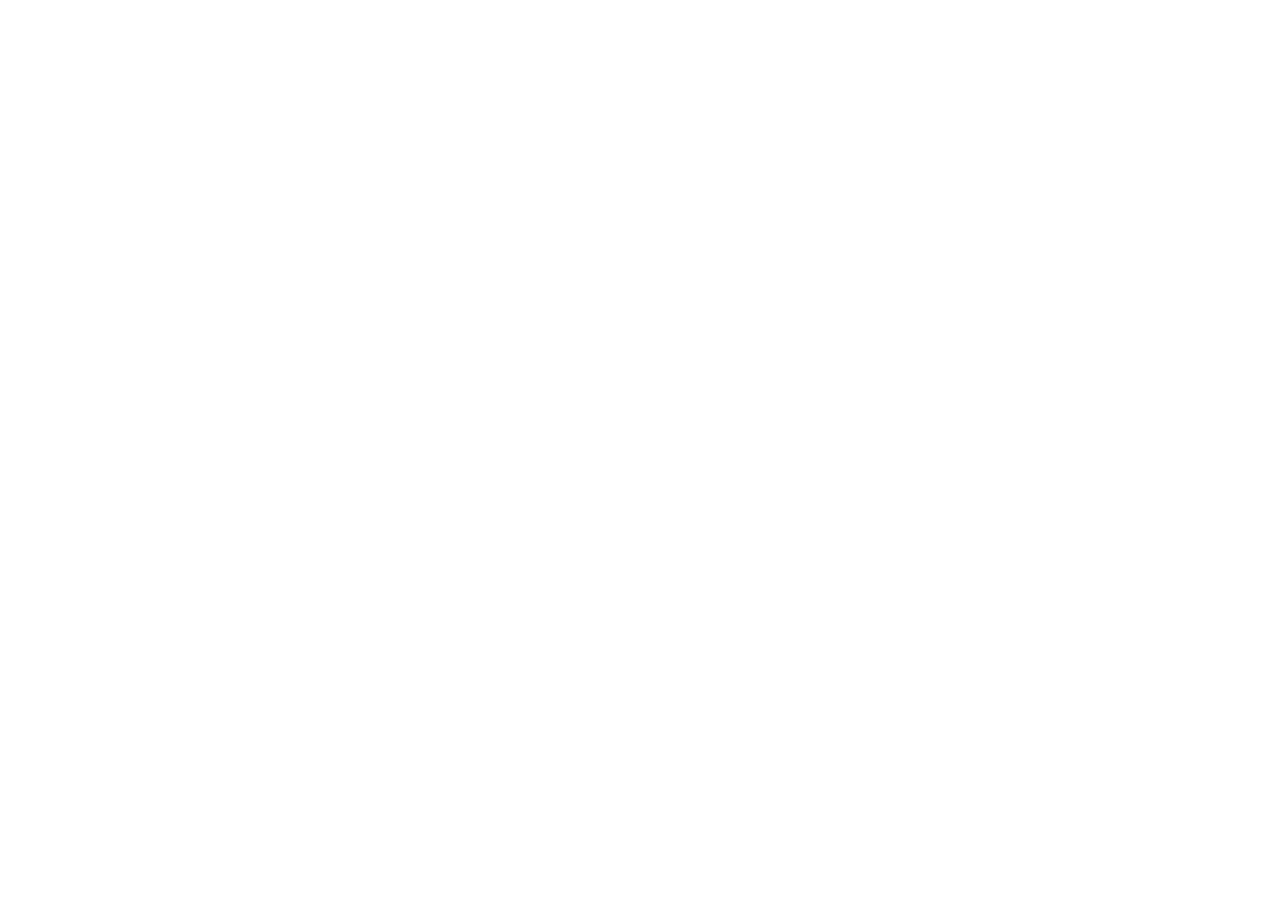
==== index.html @ 75617ce5 "coutneo 1.0" ====
<!doctype html>
<html lang="es-NI">
  <head>
    <meta charset="UTF-8" />
    <meta http-equiv="Content-Security-Policy" content="default-src 'self'; script-src 'self'; style-src 'self'; img-src 'self' data: blob:; font-src 'self'; connect-src 'self'; worker-src 'self'; manifest-src 'self'; object-src 'none'; base-uri 'none'; form-action 'none'" />
    <meta name="viewport" content="width=device-width, initial-scale=1, viewport-fit=cover" />
    <meta name="theme-color" content="#F5F7F5" />
    <meta name="color-scheme" content="light" />
    <meta name="referrer" content="no-referrer" />
    <meta name="mobile-web-app-capable" content="yes" />
    <meta name="apple-mobile-web-app-capable" content="yes" />
    <meta name="apple-mobile-web-app-title" content="COUTNEO" />
    <meta name="apple-mobile-web-app-status-bar-style" content="default" />
    <meta name="format-detection" content="telephone=no" />
    <meta name="description" content="Tus finanzas claras, en córdobas y en dólares. Funciona sin internet y tus datos se quedan en tu teléfono." />
    <link rel="icon" href="icons/icono.svg" type="image/svg+xml" />
    <link rel="icon" href="icons/favicon-32.png" type="image/png" sizes="32x32" />
    <link rel="apple-touch-icon" href="icons/apple-touch-icon-180.png" />
    <title>COUTNEO</title>
    <script type="module" crossorigin src="./assets/app-DlIQcIA6.js"></script>
    <link rel="modulepreload" crossorigin href="./assets/c-Dv6qJoK8.js">
    <link rel="modulepreload" crossorigin href="./assets/c-CSuCCmRM.js">
    <link rel="modulepreload" crossorigin href="./assets/c-CR2uBmUK.js">
    <link rel="modulepreload" crossorigin href="./assets/c-D_Wry_i9.js">
    <link rel="modulepreload" crossorigin href="./assets/c-Jtaz6lu_.js">
    <link rel="modulepreload" crossorigin href="./assets/c-D9YruVuT.js">
    <link rel="stylesheet" crossorigin href="./assets/a-CLVFp_gU.css">
  <link rel="manifest" href="./manifest.webmanifest"></head>
  <body>
    <div id="root"></div>
    <noscript>COUTNEO necesita JavaScript para funcionar.</noscript>
  </body>
</html>
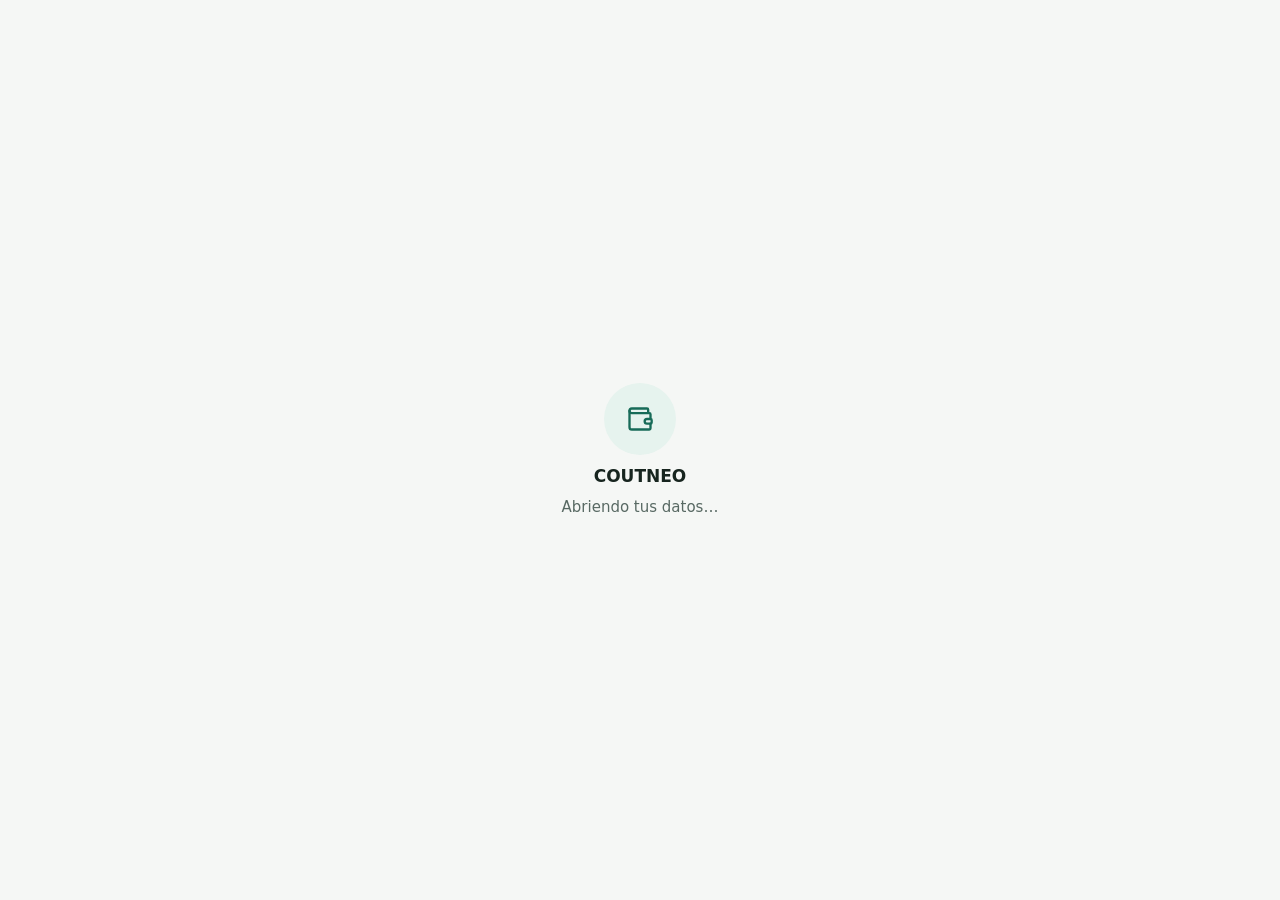
==== commit c1d59430: "Add files via upload COUTNEO1.1" ====
--- a/index.html
+++ b/index.html
@@ -13,21 +13,40 @@
     <meta name="apple-mobile-web-app-status-bar-style" content="default" />
     <meta name="format-detection" content="telephone=no" />
     <meta name="description" content="Tus finanzas claras, en córdobas y en dólares. Funciona sin internet y tus datos se quedan en tu teléfono." />
-    <link rel="icon" href="icons/icono.svg" type="image/svg+xml" />
-    <link rel="icon" href="icons/favicon-32.png" type="image/png" sizes="32x32" />
-    <link rel="apple-touch-icon" href="icons/apple-touch-icon-180.png" />
+    <link rel="icon" href="icono.svg" type="image/svg+xml" />
+    <link rel="icon" href="favicon-32.png" type="image/png" sizes="32x32" />
+    <link rel="apple-touch-icon" href="apple-touch-icon-180.png" />
     <title>COUTNEO</title>
-    <script type="module" crossorigin src="./assets/app-DlIQcIA6.js"></script>
-    <link rel="modulepreload" crossorigin href="./assets/c-Dv6qJoK8.js">
-    <link rel="modulepreload" crossorigin href="./assets/c-CSuCCmRM.js">
-    <link rel="modulepreload" crossorigin href="./assets/c-CR2uBmUK.js">
-    <link rel="modulepreload" crossorigin href="./assets/c-D_Wry_i9.js">
-    <link rel="modulepreload" crossorigin href="./assets/c-Jtaz6lu_.js">
-    <link rel="modulepreload" crossorigin href="./assets/c-D9YruVuT.js">
-    <link rel="stylesheet" crossorigin href="./assets/a-CLVFp_gU.css">
+    <script type="module" crossorigin src="./app-TK4mxb0m.js"></script>
+    <link rel="modulepreload" crossorigin href="./c-DyZJNswf.js">
+    <link rel="modulepreload" crossorigin href="./c-BzznhL8X.js">
+    <link rel="modulepreload" crossorigin href="./c-7_IAOZ4n.js">
+    <link rel="modulepreload" crossorigin href="./c-CR2uBmUK.js">
+    <link rel="modulepreload" crossorigin href="./c-C9v0p8OB.js">
+    <link rel="modulepreload" crossorigin href="./c-D4D8NQP9.js">
+    <link rel="modulepreload" crossorigin href="./c-yhvIU1Qr.js">
+    <link rel="modulepreload" crossorigin href="./c-DclECHGd.js">
+    <link rel="modulepreload" crossorigin href="./c-D6xqWrM2.js">
+    <link rel="stylesheet" crossorigin href="./a-CXkBzni7.css">
   <link rel="manifest" href="./manifest.webmanifest"></head>
   <body>
-    <div id="root"></div>
+    <!--
+      Pantalla de arranque (D-41): se ve mientras carga la app y React la reemplaza al abrir.
+      Si la app no llega a abrir (faltan archivos o no hay conexión la primera vez), a los
+      8 segundos aparece la ayuda: nunca queda una pantalla en blanco.
+    -->
+    <div id="root">
+      <div class="boot" role="status">
+        <img class="boot-logo" src="icono.svg" alt="" width="84" height="84" />
+        <p class="boot-name">COUTNEO</p>
+        <span class="boot-ring" aria-hidden="true"></span>
+        <div class="boot-help">
+          <p class="boot-help-title">COUTNEO está tardando en abrir.</p>
+          <p>Revisá tu conexión y volvé a abrirla.</p>
+          <p>Si acabás de publicarla, faltan archivos: subí otra vez <strong>todos</strong> los archivos de la carpeta de la app.</p>
+        </div>
+      </div>
+    </div>
     <noscript>COUTNEO necesita JavaScript para funcionar.</noscript>
   </body>
 </html>
--- a/a-CXkBzni7.css
+++ b/a-CXkBzni7.css
@@ -0,0 +1 @@
+@media (prefers-reduced-motion:reduce){:root{--dur-micro:0s;--dur-feedback:0s;--dur-number:0s;--dur-chart:0s;--dur-panel-in:.12s;--dur-panel-out:.12s;--dur-view:0s;--dur-enter:0s;--dur-sheet:.12s;--dur-chart-in:0s;--stagger:0s}}html,body{background:var(--color-bg);min-height:100%;margin:0}.boot{box-sizing:border-box;min-height:100dvh;padding:calc(env(safe-area-inset-top,0px) + 24px) 28px calc(env(safe-area-inset-bottom,0px) + 24px);font-family:var(--font-sans);color:var(--color-text);text-align:center;flex-direction:column;justify-content:center;align-items:center;gap:14px;display:flex}.boot-logo{width:84px;height:84px;box-shadow:var(--shadow-2);animation:boot-pop .7s var(--ease-enter) both;border-radius:22px}.boot-name{letter-spacing:.14em;font-weight:700;font-size:var(--text-subhead);color:var(--color-primary);margin:0;animation:.6s .15s both boot-fade}.boot-ring{border:2.5px solid var(--color-primary-soft);border-top-color:var(--color-primary);border-radius:50%;width:22px;height:22px;margin-top:6px;animation:.8s linear infinite boot-spin,.4s .4s both boot-fade}.boot-help{border-radius:var(--radius-card);background:var(--color-surface);max-width:320px;box-shadow:var(--shadow-1);font-size:var(--text-subhead);line-height:var(--leading-subhead);color:var(--color-text-secondary);visibility:hidden;opacity:0;margin-top:10px;padding:14px 16px;animation:.4s 8s forwards boot-help}.boot-help p{margin:0}.boot-help p+p{margin-top:6px}.boot-help-title{color:var(--color-text);font-weight:600}@keyframes boot-pop{0%{opacity:0;transform:scale(.82)}}@keyframes boot-fade{0%{opacity:0}}@keyframes boot-spin{to{transform:rotate(360deg)}}@keyframes boot-help{to{visibility:visible;opacity:1}}@media (prefers-reduced-motion:reduce){.boot-logo,.boot-name{animation:none}.boot-ring{animation-duration:1.6s,0s}.boot-help{animation-duration:0s}}@layer properties{@supports (((-webkit-hyphens:none)) and (not (margin-trim:block))) or ((-moz-orient:inline) and (not (color:rgb(from red r g b)))){*,:before,:after{--tw-rotate-x:initial;--tw-rotate-y:initial;--tw-rotate-z:initial;--tw-skew-x:initial;--tw-skew-y:initial;--tw-border-style:solid;--tw-ordinal:initial;--tw-slashed-zero:initial;--tw-numeric-figure:initial;--tw-numeric-spacing:initial;--tw-numeric-fraction:initial;--tw-shadow:0 0 #0000;--tw-shadow-color:initial;--tw-shadow-alpha:100%;--tw-inset-shadow:0 0 #0000;--tw-inset-shadow-color:initial;--tw-inset-shadow-alpha:100%;--tw-ring-color:initial;--tw-ring-shadow:0 0 #0000;--tw-inset-ring-color:initial;--tw-inset-ring-shadow:0 0 #0000;--tw-ring-inset:initial;--tw-ring-offset-width:0px;--tw-ring-offset-color:#fff;--tw-ring-offset-shadow:0 0 #0000;--tw-outline-style:solid;--tw-blur:initial;--tw-brightness:initial;--tw-contrast:initial;--tw-grayscale:initial;--tw-hue-rotate:initial;--tw-invert:initial;--tw-opacity:initial;--tw-saturate:initial;--tw-sepia:initial;--tw-drop-shadow:initial;--tw-drop-shadow-color:initial;--tw-drop-shadow-alpha:100%;--tw-drop-shadow-size:initial}::backdrop{--tw-rotate-x:initial;--tw-rotate-y:initial;--tw-rotate-z:initial;--tw-skew-x:initial;--tw-skew-y:initial;--tw-border-style:solid;--tw-ordinal:initial;--tw-slashed-zero:initial;--tw-numeric-figure:initial;--tw-numeric-spacing:initial;--tw-numeric-fraction:initial;--tw-shadow:0 0 #0000;--tw-shadow-color:initial;--tw-shadow-alpha:100%;--tw-inset-shadow:0 0 #0000;--tw-inset-shadow-color:initial;--tw-inset-shadow-alpha:100%;--tw-ring-color:initial;--tw-ring-shadow:0 0 #0000;--tw-inset-ring-color:initial;--tw-inset-ring-shadow:0 0 #0000;--tw-ring-inset:initial;--tw-ring-offset-width:0px;--tw-ring-offset-color:#fff;--tw-ring-offset-shadow:0 0 #0000;--tw-outline-style:solid;--tw-blur:initial;--tw-brightness:initial;--tw-contrast:initial;--tw-grayscale:initial;--tw-hue-rotate:initial;--tw-invert:initial;--tw-opacity:initial;--tw-saturate:initial;--tw-sepia:initial;--tw-drop-shadow:initial;--tw-drop-shadow-color:initial;--tw-drop-shadow-alpha:100%;--tw-drop-shadow-size:initial}}}@layer theme{:root,:host{--default-transition-duration:.15s;--default-transition-timing-function:cubic-bezier(.4, 0, .2, 1);--color-sunken:var(--color-surface-sunken);--color-ink:var(--color-text);--color-ink-2:var(--color-text-secondary);--color-line:var(--color-border);--color-line-strong:var(--color-border-strong)}}@layer base{*,:after,:before{box-sizing:border-box;border:0 solid;margin:0;padding:0}::backdrop{box-sizing:border-box;border:0 solid;margin:0;padding:0}::file-selector-button{box-sizing:border-box;border:0 solid;margin:0;padding:0}html,:host{-webkit-text-size-adjust:100%;tab-size:4;line-height:1.5;font-family:var(--default-font-family,-apple-system, BlinkMacSystemFont, "Segoe UI", Roboto, "Helvetica Neue", "Noto Sans", Arial, sans-serif, "Apple Color Emoji", "Segoe UI Emoji", "Segoe UI Symbol", "Noto Color Emoji");font-feature-settings:var(--default-font-feature-settings,normal);font-variation-settings:var(--default-font-variation-settings,normal);-webkit-tap-highlight-color:transparent}hr{height:0;color:inherit;border-top-width:1px}abbr:where([title]){-webkit-text-decoration:underline dotted;text-decoration:underline dotted}h1,h2,h3,h4,h5,h6{font-size:inherit;font-weight:inherit}a{color:inherit;-webkit-text-decoration:inherit;-webkit-text-decoration:inherit;-webkit-text-decoration:inherit;-webkit-text-decoration:inherit;text-decoration:inherit}b,strong{font-weight:bolder}code,kbd,samp,pre{font-family:var(--default-mono-font-family,ui-monospace, SFMono-Regular, Menlo, Monaco, Consolas, "Liberation Mono", "Courier New", monospace);font-feature-settings:var(--default-mono-font-feature-settings,normal);font-variation-settings:var(--default-mono-font-variation-settings,normal);font-size:1em}small{font-size:80%}sub,sup{vertical-align:baseline;font-size:75%;line-height:0;position:relative}sub{bottom:-.25em}sup{top:-.5em}table{text-indent:0;border-color:inherit;border-collapse:collapse}:-moz-focusring:where(:not(iframe)){outline:auto}progress{vertical-align:baseline}summary{display:list-item}ol,ul,menu{list-style:none}img,svg,video,canvas,audio,iframe,embed,object{vertical-align:middle;display:block}img,video{max-width:100%;height:auto}button,input,select,optgroup,textarea{font:inherit;font-feature-settings:inherit;font-variation-settings:inherit;letter-spacing:inherit;color:inherit;opacity:1;background-color:#0000;border-radius:0}::file-selector-button{font:inherit;font-feature-settings:inherit;font-variation-settings:inherit;letter-spacing:inherit;color:inherit;opacity:1;background-color:#0000;border-radius:0}:where(select:is([multiple],[size])) optgroup{font-weight:bolder}:where(select:is([multiple],[size])) optgroup option{padding-inline-start:20px}::file-selector-button{margin-inline-end:4px}::placeholder{opacity:1}@supports (not ((-webkit-appearance:-apple-pay-button))) or (contain-intrinsic-size:1px){::placeholder{color:currentColor}@supports (color:color-mix(in lab, red, red)){::placeholder{color:color-mix(in oklab, currentcolor 50%, transparent)}}}textarea{resize:vertical}::-webkit-search-decoration{-webkit-appearance:none}::-webkit-date-and-time-value{min-height:1lh;text-align:inherit}::-webkit-datetime-edit{display:inline-flex}::-webkit-datetime-edit-fields-wrapper{padding:0}::-webkit-datetime-edit{padding-block:0}::-webkit-datetime-edit-year-field{padding-block:0}::-webkit-datetime-edit-month-field{padding-block:0}::-webkit-datetime-edit-day-field{padding-block:0}::-webkit-datetime-edit-hour-field{padding-block:0}::-webkit-datetime-edit-minute-field{padding-block:0}::-webkit-datetime-edit-second-field{padding-block:0}::-webkit-datetime-edit-millisecond-field{padding-block:0}::-webkit-datetime-edit-meridiem-field{padding-block:0}::-webkit-calendar-picker-indicator{line-height:1}:-moz-ui-invalid{box-shadow:none}button,input:where([type=button],[type=reset],[type=submit]){appearance:button}::file-selector-button{appearance:button}::-webkit-inner-spin-button{height:auto}::-webkit-outer-spin-button{height:auto}[hidden]:where(:not([hidden=until-found])){display:none!important}html{-webkit-text-size-adjust:100%;height:100%}body{background:var(--color-bg);min-height:100%;color:var(--color-text);font-family:var(--font-sans);font-size:var(--text-body);line-height:var(--leading-body);-webkit-tap-highlight-color:transparent;overscroll-behavior-y:none;margin:0}#root{min-height:100%}button,input,select,textarea{font:inherit;color:inherit}button{cursor:pointer;touch-action:manipulation}:focus-visible{outline:2px solid var(--color-focus-ring);outline-offset:2px}h1,h2,h3,p{margin:0}[hidden]{display:none!important}}@layer components{.sr-only-c{clip:rect(0 0 0 0);white-space:nowrap;width:1px;height:1px;margin:-1px;overflow:hidden;position:absolute!important}.tnum{font-variant-numeric:tabular-nums}.amt{font-variant-numeric:tabular-nums;white-space:nowrap;font-weight:600}.amt-inc{color:var(--color-income)}.amt-exp{color:var(--color-expense)}.amt-neu{color:var(--color-transfer)}.t-display{font-size:var(--text-display);line-height:var(--leading-display);letter-spacing:-.02em;font-weight:700}.t-title-1{font-size:var(--text-title-1);line-height:var(--leading-title-1);letter-spacing:-.01em;text-wrap:balance;font-weight:700}.t-title-2{font-size:var(--text-title-2);line-height:var(--leading-title-2);letter-spacing:-.01em;font-weight:600}.t-title-3{font-size:var(--text-title-3);line-height:var(--leading-title-3);letter-spacing:-.01em;font-weight:600}.t-headline{font-size:var(--text-headline);line-height:var(--leading-headline);font-weight:600}.t-callout{font-size:var(--text-callout);line-height:var(--leading-callout)}.t-subhead{font-size:var(--text-subhead);line-height:var(--leading-subhead)}.t-footnote{font-size:var(--text-footnote);line-height:var(--leading-footnote)}.t-caption{font-size:var(--text-caption);line-height:var(--leading-caption);font-weight:500}.muted{color:var(--color-text-secondary)}.ic{flex:none}.demo-bar{z-index:40;background:var(--color-info-soft);color:var(--color-info);padding-top:env(safe-area-inset-top,0px);font-size:var(--text-footnote);line-height:var(--leading-footnote);font-weight:500;position:sticky;top:0}.demo-bar-in{align-items:center;gap:var(--space-2);min-height:36px;padding-left:max(var(--space-5), env(safe-area-inset-left,0px));padding-right:max(var(--space-5), env(safe-area-inset-right,0px));display:flex}.update-bar{background:var(--color-inverse);color:var(--color-on-inverse);align-items:center;gap:var(--space-3);padding:var(--space-2) max(var(--space-5), env(safe-area-inset-right,0px)) var(--space-2) max(var(--space-5), env(safe-area-inset-left,0px));font-size:var(--text-subhead);justify-content:space-between;display:flex}.update-bar button{color:var(--color-on-inverse-accent);min-height:var(--touch-target);padding:0 var(--space-2);background:0 0;border:0;font-weight:600}.page{padding-left:max(var(--space-5), env(safe-area-inset-left,0px));padding-right:max(var(--space-5), env(safe-area-inset-right,0px));padding-top:var(--space-2);padding-bottom:calc(var(--tabbar-height) + env(safe-area-inset-bottom,0px) + var(--space-8));gap:var(--space-6);max-width:var(--content-max);flex-direction:column;width:100%;margin-inline:auto;display:flex}@media (max-width:389px){.page{padding-left:max(var(--space-4), env(safe-area-inset-left,0px));padding-right:max(var(--space-4), env(safe-area-inset-right,0px))}}.tabbar{z-index:30;background:var(--color-surface);border-top:1px solid var(--color-border);padding-bottom:env(safe-area-inset-bottom,0px);padding-left:env(safe-area-inset-left,0px);padding-right:env(safe-area-inset-right,0px);grid-template-columns:repeat(5,minmax(0,1fr));display:grid;position:fixed;bottom:0;left:0;right:0}.tab{height:var(--tabbar-height);min-width:0;color:var(--color-text-secondary);font-size:var(--text-caption);line-height:var(--leading-caption);background:0 0;border:0;flex-direction:column;justify-content:flex-end;align-items:center;gap:2px;padding-bottom:6px;font-weight:500;text-decoration:none;display:flex}.tab span{text-overflow:ellipsis;white-space:nowrap;max-width:100%;overflow:hidden}.tab[aria-current=page],.tab-reg{color:var(--color-primary);font-weight:600}.tab-reg .plus{background:var(--color-primary);width:36px;height:36px;color:var(--color-on-primary);border-radius:50%;place-items:center;display:grid}.tab-reg:active .plus{background:var(--color-primary-pressed)}.sidebar{width:var(--sidebar-width);z-index:30;background:var(--color-surface);border-right:1px solid var(--color-border);gap:var(--space-4);padding:calc(env(safe-area-inset-top,0px) + var(--space-6)) var(--space-4) var(--space-6) max(var(--space-4), env(safe-area-inset-left,0px));flex-direction:column;display:flex;position:fixed;top:0;bottom:0;left:0}.wordmark{letter-spacing:.02em;font-weight:600;font-size:var(--text-headline);padding-left:var(--space-3)}.side-nav{flex-direction:column;gap:2px;display:flex}.side-link{align-items:center;gap:var(--space-3);min-height:var(--touch-target);padding:0 var(--space-3);border-radius:var(--radius-control);color:var(--color-text);font-weight:500;text-decoration:none;display:flex}.side-link:hover{background:var(--color-bg)}.side-link[aria-current=page]{background:var(--color-primary-soft);color:var(--color-primary);font-weight:600}.desk-main{margin-left:var(--sidebar-width);min-height:100vh}.desk-main .page{padding-bottom:var(--space-12);padding-left:var(--space-8);padding-right:var(--space-8);gap:var(--space-8)}.desk-main .demo-bar-in{padding-left:var(--space-8)}.hdr{gap:var(--space-1);padding-top:var(--space-2);flex-direction:column;display:flex}.hdr-row{justify-content:space-between;align-items:center;gap:var(--space-3);display:flex}.back{min-height:var(--touch-target);padding-right:var(--space-2);color:var(--color-primary);background:0 0;border:0;align-self:flex-start;align-items:center;gap:2px;margin-left:-8px;font-weight:500;text-decoration:none;display:inline-flex}.sec{gap:var(--space-3);flex-direction:column;display:flex}.sec-h{justify-content:space-between;align-items:center;gap:var(--space-3);min-height:32px;display:flex}.link{color:var(--color-primary);font-weight:500;font-size:var(--text-subhead);min-height:var(--touch-target);background:0 0;border:0;align-items:center;gap:2px;padding:0;text-decoration:none;display:inline-flex}.card{background:var(--color-surface);border-radius:var(--radius-card);padding:var(--space-4)}@media (min-width:1024px){.card{padding:var(--space-6)}}.card-flush{overflow:hidden;padding:0!important}.list{background:var(--color-surface);border-radius:var(--radius-card);overflow:hidden}.row{align-items:center;gap:var(--space-3);min-height:52px;padding:10px var(--space-4);text-align:left;width:100%;color:inherit;background:0 0;border:0;text-decoration:none;display:flex}.row+.row{border-top:1px solid var(--color-border)}.row-grow{flex:1;min-width:0}.row-ic{background:var(--color-primary-soft);width:32px;height:32px;color:var(--color-primary);border-radius:9px;flex:none;place-items:center;display:grid}@media (hover:hover){a.row:hover,button.row:hover,.txrow:hover{background:var(--color-bg)}}.divider{background:var(--color-border);height:1px}.btn{justify-content:center;align-items:center;gap:var(--space-2);min-height:var(--control-height);border-radius:var(--radius-control);transition:background-color var(--dur-micro) var(--ease-standard), transform var(--dur-micro) var(--ease-standard);border:0;padding:0 18px;font-weight:600;text-decoration:none;display:inline-flex;position:relative}.btn-primary{background:var(--color-primary);color:var(--color-on-primary)}.btn-primary:active:not([disabled]){background:var(--color-primary-pressed)}.btn-secondary{background:var(--color-primary-soft);color:var(--color-primary)}.btn-tertiary{color:var(--color-primary);padding:0 var(--space-2);background:0 0}.btn-destructive{background:var(--color-expense-soft);color:var(--color-expense)}.btn-danger{background:var(--color-expense);color:var(--color-on-primary)}.btn[disabled]{background:var(--color-surface-sunken);color:var(--color-text-secondary);cursor:not-allowed}.btn-tertiary[disabled]{background:0 0}.btn-compact{min-height:var(--control-height-compact);font-size:var(--text-subhead);padding:0 14px}.btn-block{width:100%}.btn[aria-busy=true]>.btn-label{visibility:hidden}.btn-spinner{place-items:center;display:grid;position:absolute;inset:0}.spinner{border:2px solid;border-right-color:#0000;border-radius:50%;width:18px;height:18px;animation:.7s linear infinite spin}@media (hover:hover){.btn-primary:not([disabled]):hover{background:var(--color-primary-hover)}}.icon-btn{width:var(--touch-target);height:var(--touch-target);color:var(--color-text);background:0 0;border:0;border-radius:50%;flex:none;place-items:center;display:grid}.icon-btn:active{background:var(--color-surface-sunken)}.chips{gap:var(--space-2);scrollbar-width:none;margin-inline:calc(-1 * var(--space-5));padding:2px var(--space-5);display:flex;overflow-x:auto}.chips::-webkit-scrollbar{display:none}.chips-wrap{gap:var(--space-2);flex-wrap:wrap;display:flex}.chip{border-radius:var(--radius-pill);background:var(--color-surface);min-height:36px;box-shadow:inset 0 0 0 1px var(--color-border-strong);font-size:var(--text-subhead);white-space:nowrap;color:var(--color-text);border:0;flex:none;align-items:center;gap:6px;padding:0 14px;font-weight:500;display:inline-flex}.chip[aria-pressed=true],.chip-on{background:var(--color-primary-soft);color:var(--color-primary);box-shadow:inset 0 0 0 1px var(--color-primary)}.chip[disabled]{color:var(--color-text-secondary);box-shadow:inset 0 0 0 1px var(--color-border);cursor:not-allowed}.seg{background:var(--color-surface-sunken);border-radius:10px;grid-auto-columns:1fr;grid-auto-flow:column;gap:2px;padding:2px;display:inline-grid}.seg button{min-height:32px;padding:0 var(--space-3);font-size:var(--text-subhead);color:var(--color-text-secondary);white-space:nowrap;background:0 0;border:0;border-radius:8px;font-weight:500}.seg button[aria-pressed=true]{background:var(--color-surface);color:var(--color-text);box-shadow:var(--shadow-1);font-weight:600}.seg-lg{display:grid}.seg-lg button{min-height:40px}.field{flex-direction:column;gap:6px;display:flex}.field-label{font-size:var(--text-subhead);line-height:var(--leading-subhead);font-weight:500}.field-help{font-size:var(--text-footnote);line-height:var(--leading-footnote);color:var(--color-text-secondary)}.field-error{font-size:var(--text-footnote);line-height:var(--leading-footnote);color:var(--color-expense);align-items:center;gap:4px;display:flex}.input{width:100%;min-height:var(--control-height);border-radius:var(--radius-control);border:1px solid var(--color-border-strong);background:var(--color-surface-sunken);font-size:max(16px, var(--text-body));line-height:var(--leading-body);padding:10px 14px}@media (min-width:1024px){.input{min-height:var(--control-height-compact);font-size:var(--text-callout)}}.input:focus{outline:2px solid var(--color-focus-ring);outline-offset:2px}.input[aria-invalid=true]{border-color:var(--color-expense)}.input::placeholder{color:var(--color-text-secondary);opacity:1}textarea.input{resize:none;min-height:96px}.search{position:relative}.search>.ic{color:var(--color-text-secondary);pointer-events:none;position:absolute;top:50%;left:14px;transform:translateY(-50%)}.search .input{padding-left:42px}.amount-in{background:var(--color-surface-sunken);border-radius:var(--radius-card);border:1px solid var(--color-border-strong);align-items:center;gap:10px;padding:10px 12px;display:flex}.amount-in:focus-within{outline:2px solid var(--color-focus-ring);outline-offset:2px}.amount-in[data-invalid=true]{border-color:var(--color-expense)}.amount-in input{min-width:0;font-size:var(--text-display);line-height:var(--leading-display);letter-spacing:-.02em;font-variant-numeric:tabular-nums;background:0 0;border:0;outline:none;flex:1;padding:0;font-weight:700}.cur-chip{border-radius:var(--radius-pill);background:var(--color-primary-soft);min-height:36px;color:var(--color-primary);border:0;flex:none;align-items:center;gap:4px;padding:0 12px;font-weight:700;display:inline-flex}.banner{border-radius:var(--radius-card);font-size:var(--text-subhead);line-height:var(--leading-subhead);text-align:left;border:0;align-items:flex-start;gap:10px;width:100%;padding:12px 14px;text-decoration:none;display:flex}.banner-body{flex-direction:column;flex:1;gap:2px;min-width:0;display:flex}.banner-title{font-weight:600}.banner-action{white-space:nowrap;align-self:center;align-items:center;font-weight:600;display:inline-flex}.banner-warning{background:var(--color-warning-soft);color:var(--color-warning)}.banner-critical{background:var(--color-expense-soft);color:var(--color-expense)}.banner-info{background:var(--color-info-soft);color:var(--color-info)}.banner-success{background:var(--color-income-soft);color:var(--color-income)}.greet{font-size:var(--text-title-1);line-height:var(--leading-title-1);letter-spacing:-.01em;font-weight:700}.period{min-height:36px;color:var(--color-text-secondary);font-weight:500;font-size:var(--text-subhead);background:0 0;border:0;align-self:flex-start;align-items:center;gap:4px;padding:0;display:inline-flex}.bal-grid{gap:var(--space-3);grid-template-columns:1fr 1fr;display:grid}.bal{background:var(--color-surface);border-radius:var(--radius-card);min-width:0;color:inherit;flex-direction:column;gap:4px;padding:14px 14px 12px;text-decoration:none;display:flex}.bal-k{font-size:var(--text-subhead);color:var(--color-text-secondary);font-weight:500}.bal-v{font-size:var(--text-title-2);line-height:var(--leading-title-2);letter-spacing:-.02em;font-variant-numeric:tabular-nums;white-space:nowrap;text-overflow:ellipsis;font-weight:700;overflow:hidden}.bal-v small{font-size:.6em;font-weight:600}.bal-m{font-size:var(--text-footnote);color:var(--color-text-secondary);justify-content:space-between;align-items:center;display:flex}.qe-prompt{align-items:center;gap:var(--space-3);width:100%;min-height:56px;padding:0 var(--space-4);border-radius:var(--radius-card);background:var(--color-surface);box-shadow:inset 0 0 0 1px var(--color-border-strong);color:var(--color-text-secondary);font-size:var(--text-body);text-align:left;border:0;display:flex}.qe-prompt .ic{color:var(--color-primary)}.qe-prompt kbd{font-family:inherit;font-size:var(--text-caption);border:1px solid var(--color-border-strong);border-radius:6px;margin-left:auto;padding:0 6px}.sum-row{justify-content:space-between;align-items:baseline;gap:var(--space-3);min-height:36px;padding-block:4px;display:flex}.sum-row+.sum-row{border-top:1px solid var(--color-border)}.sum-row .amt{font-size:var(--text-body)}.sum-row-net .amt{font-size:var(--text-title-2);line-height:var(--leading-title-2);font-weight:700}.dash-grid{gap:var(--space-6);grid-template-columns:repeat(12,minmax(0,1fr));align-items:start;display:grid}.col-4{grid-column:span 4}.col-8{grid-column:span 8}.col-12{grid-column:span 12}.legend{gap:var(--space-4);font-size:var(--text-footnote);color:var(--color-text-secondary);flex-wrap:wrap;display:flex}.legend span{align-items:center;gap:6px;display:inline-flex}.swatch{border-radius:3px;width:10px;height:10px;display:inline-block}.readout{gap:var(--space-2);background:var(--color-bg);border-radius:12px;grid-template-columns:repeat(3,minmax(0,1fr));padding:10px 12px;display:grid}.readout-k{font-size:var(--text-caption);line-height:var(--leading-caption);color:var(--color-text-secondary);font-weight:500}.readout-v{font-size:var(--text-subhead);font-variant-numeric:tabular-nums;white-space:nowrap;text-overflow:ellipsis;font-weight:600;overflow:hidden}.readout-m{font-size:var(--text-footnote);grid-column:1/-1;font-weight:600}.chart svg{width:100%;height:auto;display:block;overflow:visible}.chart text{font-family:var(--font-sans);fill:var(--chart-label);font-size:12px}.chart text.is-current{fill:var(--color-text);font-weight:600}.chart .hit{cursor:pointer}.chart-bar{transition:opacity var(--dur-micro) var(--ease-standard)}.tbl-wrap{overflow-x:auto}.tbl{border-collapse:collapse;width:100%;font-size:var(--text-subhead);font-variant-numeric:tabular-nums}.tbl th{font-size:var(--text-caption);color:var(--color-text-secondary);text-align:right;border-bottom:1px solid var(--color-border-strong);padding:6px 4px;font-weight:600}.tbl th:first-child,.tbl td:first-child{text-align:left}.tbl td{text-align:right;border-bottom:1px solid var(--color-border);white-space:nowrap;padding:8px 4px}.cbars{gap:var(--space-3);flex-direction:column;display:flex}.cbar{text-align:left;width:100%;color:inherit;background:0 0;border:0;flex-direction:column;gap:6px;padding:0;text-decoration:none;display:flex}.cbar-top{justify-content:space-between;gap:var(--space-3);font-size:var(--text-subhead);display:flex}.cbar-name{align-items:center;gap:var(--space-2);min-width:0;display:flex}.cbar-name span{white-space:nowrap;text-overflow:ellipsis;overflow:hidden}.track{border-radius:var(--radius-pill);background:var(--color-surface-sunken);height:8px;position:relative}.fill{border-radius:var(--radius-pill);background:var(--chart-series-1);transition:width var(--dur-number) var(--ease-standard);position:absolute;top:0;bottom:0;left:0}.fill-ok{background:var(--color-primary)}.fill-warning{background:var(--color-warning)}.fill-over{background:var(--color-expense)}.fill-goal{background:var(--color-income)}.mark{background:var(--color-text-secondary);border-radius:1px;width:2px;position:absolute;top:-3px;bottom:-3px}.progress{gap:var(--space-2);text-align:left;width:100%;color:inherit;background:0 0;border:0;flex-direction:column;padding:0;text-decoration:none;display:flex}.progress-top{justify-content:space-between;align-items:center;gap:10px;display:flex}.progress-name{align-items:center;gap:10px;min-width:0;font-weight:600;display:flex}.progress-name span{white-space:nowrap;text-overflow:ellipsis;overflow:hidden}.progress-foot{font-size:var(--text-footnote);line-height:var(--leading-footnote);color:var(--color-text-secondary);justify-content:space-between;gap:10px;display:flex}.progress-state{align-items:center;gap:4px;font-weight:600;display:inline-flex}.progress-state-warning{color:var(--color-warning)}.progress-state-over{color:var(--color-expense)}.cat-ic{width:36px;height:36px;color:var(--c);background:var(--c);border-radius:50%;flex:none;place-items:center;display:grid}@supports (color:color-mix(in lab, red, red)){.cat-ic{background:color-mix(in srgb, var(--c) 13%, var(--color-surface))}}.cat-ic-sm{width:28px;height:28px}.cat-ic-neutral{--c:var(--color-text-secondary);background:var(--color-surface-sunken)}.txrow{align-items:center;gap:var(--space-3);width:100%;min-height:64px;padding:10px var(--space-4);text-align:left;color:inherit;background:0 0;border:0;text-decoration:none;display:flex}.txrow+.txrow{border-top:1px solid var(--color-border)}.txrow-compact{min-height:48px;padding-block:6px}.tx-main{flex-direction:column;flex:1;min-width:0;display:flex}.tx-desc{font-weight:600;font-size:var(--text-headline);line-height:var(--leading-headline);white-space:nowrap;text-overflow:ellipsis;overflow:hidden}.tx-meta{font-size:var(--text-subhead);line-height:var(--leading-subhead);color:var(--color-text-secondary);white-space:nowrap;text-overflow:ellipsis;overflow:hidden}.tx-amt{text-align:right;flex-direction:column;align-items:flex-end;display:flex}.tx-sub{font-size:var(--text-footnote);color:var(--color-text-secondary);white-space:nowrap}.tag{font-size:var(--text-caption);line-height:var(--leading-caption);border-radius:var(--radius-pill);background:var(--color-surface-sunken);color:var(--color-text-secondary);white-space:nowrap;align-items:center;gap:4px;padding:1px 7px;font-weight:600;display:inline-flex}.date-head{justify-content:space-between;align-items:baseline;gap:var(--space-3);font-size:var(--text-subhead);padding:0 4px 6px;display:flex}.date-head strong{font-weight:600}.kv{justify-content:space-between;gap:var(--space-3);font-size:var(--text-subhead);padding:10px 0;display:flex}.kv+.kv{border-top:1px solid var(--color-border)}.kv-k{color:var(--color-text-secondary)}.kv-v{text-align:right;min-width:0;font-weight:500}.empty{text-align:center;padding:var(--space-8) var(--space-4);flex-direction:column;align-items:center;gap:10px;display:flex}.empty-ring{background:var(--color-primary-soft);width:72px;height:72px;color:var(--color-primary);border-radius:50%;place-items:center;display:grid}.skeleton{background:var(--color-surface-sunken);border-radius:8px}.overlay{z-index:50;background:var(--color-overlay);position:fixed;inset:0}.overlay[data-state=open]{animation:fade-in var(--dur-panel-in) var(--ease-standard)}.overlay[data-state=closed]{animation:fade-out var(--dur-panel-out) var(--ease-exit)}.sheet{left:0;right:0;bottom:var(--kb,0px);z-index:51;max-height:calc(100dvh - env(safe-area-inset-top,0px) - 24px);background:var(--color-surface);border-radius:var(--radius-sheet) var(--radius-sheet) 0 0;box-shadow:var(--shadow-2);padding-left:env(safe-area-inset-left,0px);padding-right:env(safe-area-inset-right,0px);outline:none;flex-direction:column;display:flex;position:fixed}.sheet[data-state=open]{animation:sheet-in var(--dur-panel-in) var(--ease-enter)}.sheet[data-state=closed]{animation:sheet-out var(--dur-panel-out) var(--ease-exit)}@media (min-width:1024px){.sheet{border-radius:var(--radius-sheet) 0 0 var(--radius-sheet);width:440px;max-height:none;inset:0 0 0 auto}.sheet[data-state=open]{animation-name:panel-in}.sheet[data-state=closed]{animation-name:panel-out}.sheet-grab{display:none}}.sheet-grab{touch-action:none;cursor:grab;flex:none;place-items:center;height:20px;display:grid}.sheet-grab:before{content:"";background:var(--color-border-strong);border-radius:3px;width:40px;height:5px}.sheet-head{align-items:center;gap:var(--space-2);padding:0 var(--space-3) var(--space-2) var(--space-2);flex:none;display:flex}.sheet-head h2{flex:1;min-width:0}.sheet-body{overscroll-behavior:contain;-webkit-overflow-scrolling:touch;padding:4px var(--space-5) var(--space-5);gap:var(--space-4);flex-direction:column;flex:1;min-height:0;display:flex;overflow-y:auto}.sheet-foot{padding:var(--space-3) var(--space-5) calc(var(--space-3) + env(safe-area-inset-bottom,0px));border-top:1px solid var(--color-border);background:var(--color-surface);gap:var(--space-2);flex-direction:column;flex:none;display:flex}.dialog{z-index:61;background:var(--color-surface);width:min(360px,100vw - 48px);padding:var(--space-5);gap:var(--space-3);box-shadow:var(--shadow-2);border-radius:20px;outline:none;flex-direction:column;display:flex;position:fixed;top:50%;left:50%;transform:translate(-50%,-50%)}.dialog-actions{gap:10px;display:flex}.dialog-actions .btn{flex:1}.toast-region{z-index:70;left:max(var(--space-4), env(safe-area-inset-left,0px));right:max(var(--space-4), env(safe-area-inset-right,0px));bottom:calc(var(--tabbar-height) + env(safe-area-inset-bottom,0px) + var(--space-3));gap:var(--space-2);pointer-events:none;flex-direction:column;display:flex;position:fixed}@media (min-width:1024px){.toast-region{left:auto;right:var(--space-8);bottom:var(--space-8);width:400px}}.toast{pointer-events:auto;background:var(--color-inverse);color:var(--color-on-inverse);padding:10px 10px 10px var(--space-4);align-items:center;gap:var(--space-3);box-shadow:var(--shadow-2);font-size:var(--text-subhead);line-height:var(--leading-subhead);animation:toast-in var(--dur-feedback) var(--ease-enter);border-radius:14px;display:flex}.toast p{flex:1;min-width:0}.toast button{color:var(--color-on-inverse-accent);background:0 0;border:0;min-height:40px;padding:0 10px;font-weight:600}.cat-section{gap:var(--space-3);flex-direction:column;display:flex}.cat-demo{gap:var(--space-3);flex-wrap:wrap;align-items:center;display:flex}.swatches{gap:var(--space-2);grid-template-columns:repeat(auto-fill,minmax(140px,1fr));display:grid}.swatch-card{background:var(--color-surface);box-shadow:inset 0 0 0 1px var(--color-border);font-size:var(--text-caption);border-radius:12px;overflow:hidden}.swatch-card div{height:44px}.swatch-card p{padding:6px 8px}.app-main{min-height:100dvh}.sidebar{display:none}@media (min-width:1024px){.sidebar{display:flex}.tabbar{display:none}.app-main{margin-left:var(--sidebar-width)}.app-main .page{padding-bottom:var(--space-12);padding-left:var(--space-8);padding-right:var(--space-8)}}.page-top{padding-top:env(safe-area-inset-top,0px)}.stack{gap:var(--space-4);flex-direction:column;display:flex}.stack-sm{gap:var(--space-2);flex-direction:column;display:flex}.row-wrap{gap:var(--space-2);flex-wrap:wrap;align-items:center;display:flex}.grow{flex:1;min-width:0}.chev{color:var(--color-text-secondary);flex:none}.ellipsis{white-space:nowrap;text-overflow:ellipsis;overflow:hidden}.title-row{justify-content:space-between;align-items:center;gap:var(--space-3);display:flex}.big-amt{font-size:var(--text-display);line-height:var(--leading-display);letter-spacing:-.02em;font-variant-numeric:tabular-nums;font-weight:700}.badge{font-size:var(--text-caption);line-height:var(--leading-caption);border-radius:var(--radius-pill);background:var(--color-warning-soft);color:var(--color-warning);white-space:nowrap;padding:2px 8px;font-weight:600}.badge-info{background:var(--color-info-soft);color:var(--color-info)}.badge-ok{background:var(--color-income-soft);color:var(--color-income)}.badge-neutral{background:var(--color-surface-sunken);color:var(--color-text-secondary)}.select{width:100%;min-height:var(--control-height);border-radius:var(--radius-control);border:1px solid var(--color-border-strong);background-color:var(--color-surface-sunken);font-size:max(16px, var(--text-body));appearance:none;background-image:linear-gradient(45deg, transparent 50%, var(--color-text-secondary) 50%), linear-gradient(135deg, var(--color-text-secondary) 50%, transparent 50%);background-position:calc(100% - 20px) 21px,calc(100% - 14px) 21px;background-repeat:no-repeat;background-size:6px 6px;padding:10px 40px 10px 14px}.select:focus{outline:2px solid var(--color-focus-ring);outline-offset:2px}.check-row{align-items:center;gap:var(--space-3);min-height:var(--touch-target);display:flex}.check-row input[type=checkbox],.check-row input[type=radio]{width:22px;height:22px;accent-color:var(--color-primary);flex:none}.switch{width:44px;height:26px;accent-color:var(--color-primary)}.lbl{font-size:var(--text-subhead);line-height:var(--leading-subhead);font-weight:500}.hint{font-size:var(--text-footnote);line-height:var(--leading-footnote);color:var(--color-text-secondary);align-items:center;gap:8px;display:flex}.error-box{background:var(--color-expense-soft);color:var(--color-expense);font-size:var(--text-subhead);border-radius:12px;align-items:flex-start;gap:8px;padding:10px 12px;display:flex}dialog.sheet{color:inherit;width:100%;max-width:none;top:auto;left:0;right:0;bottom:var(--kb,0px);border:0;margin:0;padding:0;position:fixed}dialog.sheet::backdrop{background:var(--color-overlay)}dialog.sheet[data-state=open]::backdrop{animation:fade-in var(--dur-panel-in) var(--ease-standard)}dialog.sheet[data-state=closed]::backdrop{animation:fade-out var(--dur-panel-out) var(--ease-exit)}dialog.dialog{color:inherit;border:0;margin:0}dialog.dialog::backdrop{background:var(--color-overlay)}@media (min-width:1024px){dialog.sheet{width:440px;height:100dvh;max-height:none;top:0;bottom:0;left:auto}}.sheet-title{font-size:var(--text-title-3);line-height:var(--leading-title-3);flex:1;min-width:0;font-weight:600}.qe-state{font-size:var(--text-footnote);border-radius:var(--radius-pill);background:var(--color-surface-sunken);color:var(--color-text-secondary);align-self:flex-start;align-items:center;gap:6px;padding:3px 10px;font-weight:600;display:inline-flex}.qe-state[data-s=clarify]{background:var(--color-warning-soft);color:var(--color-warning)}.qe-state[data-s=valid],.qe-state[data-s=review]{background:var(--color-income-soft);color:var(--color-income)}.qe-state[data-s=confirmed]{background:var(--color-primary-soft);color:var(--color-primary)}.ex-chips{flex-direction:column;gap:6px;display:flex}.ex{text-align:left;background:var(--color-bg);font-size:var(--text-subhead);line-height:var(--leading-subhead);border:0;border-radius:12px;align-items:flex-start;gap:8px;width:100%;padding:10px 12px;display:flex}.ex .ic{color:var(--color-primary);margin-top:1px}.draft{border-radius:var(--radius-card);box-shadow:inset 0 0 0 1px var(--color-border-strong);background:var(--color-surface);flex-direction:column;gap:10px;padding:12px;display:flex}.draft[data-blocked=true]{box-shadow:inset 0 0 0 2px var(--color-warning)}.d-top{align-items:center;gap:10px;display:flex}.d-main{flex:1;min-width:0}.d-desc{white-space:nowrap;text-overflow:ellipsis;font-weight:600;overflow:hidden}.d-kind{font-size:var(--text-footnote);color:var(--color-text-secondary);align-items:center;gap:4px;display:flex}.d-amt{font-size:var(--text-headline)}.d-fields{grid-template-columns:repeat(2,minmax(0,1fr));gap:8px;display:grid}.pick{flex-direction:column;gap:2px;min-width:0;display:flex}.pick-wide{grid-column:1/-1}.pick>span{font-size:var(--text-caption);line-height:var(--leading-caption);color:var(--color-text-secondary);font-weight:500}.pick select,.pick input{appearance:none;border:1px solid var(--color-border-strong);background:var(--color-surface-sunken);width:100%;min-width:0;min-height:40px;color:var(--color-text);text-overflow:ellipsis;border-radius:10px;padding:7px 8px;font-size:16px;line-height:1.25rem}.prov{font-size:var(--text-caption);line-height:var(--leading-caption);color:var(--color-text-secondary);flex-wrap:wrap;gap:4px 10px;display:flex}.prov span{align-items:center;gap:4px;display:inline-flex}.issue{font-size:var(--text-subhead);line-height:var(--leading-subhead);border-radius:12px;flex-direction:column;gap:8px;padding:10px 12px;display:flex}.issue-blocking{background:var(--color-warning-soft);color:var(--color-warning)}.issue-warning{background:var(--color-info-soft);color:var(--color-info)}.issue-text{align-items:flex-start;gap:8px;display:flex}.issue-fixes{flex-wrap:wrap;align-items:center;gap:8px;display:flex}.issue-fixes .chip{background:var(--color-surface);color:var(--color-text);white-space:normal;text-align:left;min-height:40px}.issue input{border:1px solid var(--color-border-strong);background:var(--color-surface);width:150px;min-height:40px;color:var(--color-text);border-radius:10px;padding:6px 10px;font-size:16px}.parts{font-size:var(--text-subhead);flex-direction:column;gap:6px;display:flex}.parts>div{justify-content:space-between;align-items:center;gap:8px;display:flex}.parts .n{align-items:center;gap:8px;min-width:0;display:flex}.highlight{background:var(--color-warning-soft);border-radius:4px}.cat-grid{grid-template-columns:repeat(4,minmax(0,1fr));gap:8px;display:grid}.cat-opt{font-size:var(--text-caption);line-height:var(--leading-caption);text-align:center;box-shadow:inset 0 0 0 1px var(--color-border);background:var(--color-surface);min-width:0;color:var(--color-text);border:0;border-radius:12px;flex-direction:column;align-items:center;gap:6px;padding:10px 4px;font-weight:500;display:flex}.cat-opt span:last-child{text-overflow:ellipsis;-webkit-line-clamp:2;-webkit-box-orient:vertical;max-width:100%;display:-webkit-box;overflow:hidden}.cat-opt[aria-pressed=true]{background:var(--color-primary-soft);box-shadow:inset 0 0 0 2px var(--color-primary);color:var(--color-primary)}.split-row{grid-template-columns:minmax(0,1fr) 120px 40px;align-items:end;gap:8px;display:grid}.split-left{font-size:var(--text-footnote);font-weight:600}.split-left[data-ok=false]{color:var(--color-warning)}.split-left[data-ok=true]{color:var(--color-income)}.ob{min-height:calc(100dvh - env(safe-area-inset-top,0px));padding:calc(env(safe-area-inset-top,0px) + 8px) max(var(--space-5), env(safe-area-inset-right,0px)) calc(env(safe-area-inset-bottom,0px) + var(--space-6)) max(var(--space-5), env(safe-area-inset-left,0px));flex-direction:column;gap:20px;max-width:560px;margin-inline:auto;display:flex}.ob .stp{font-size:var(--text-footnote);color:var(--color-primary);letter-spacing:.02em;text-transform:uppercase;font-weight:600}.ob h1{font-size:var(--text-title-1);line-height:var(--leading-title-1);letter-spacing:-.01em;text-wrap:balance;font-weight:700}.ob-opts{flex-direction:column;gap:10px;display:flex}.ob-opt{border-radius:var(--radius-card);background:var(--color-surface);min-height:56px;box-shadow:inset 0 0 0 1px var(--color-border-strong);text-align:left;width:100%;color:var(--color-text);border:0;align-items:center;gap:12px;padding:0 16px;font-weight:500;display:flex}.ob-opt[aria-pressed=true]{background:var(--color-primary-soft);box-shadow:inset 0 0 0 2px var(--color-primary);color:var(--color-primary);font-weight:600}.steps-list{counter-reset:s;flex-direction:column;gap:12px;margin:0;padding:0;display:flex}.steps-list li{align-items:flex-start;gap:12px;list-style:none;display:flex}.steps-list li:before{counter-increment:s;content:counter(s);background:var(--color-primary);width:28px;height:28px;color:var(--color-on-primary);font-weight:700;font-size:var(--text-subhead);border-radius:50%;flex:none;place-items:center;display:grid}.ob-nav{flex-direction:column;gap:8px;margin-top:auto;padding-top:8px;display:flex}.prog{gap:4px;display:flex}.prog i{background:var(--color-surface-sunken);border-radius:2px;flex:1;height:4px}.prog i[data-on=true]{background:var(--color-primary)}.lock{z-index:90;background:var(--color-bg);justify-content:center;align-items:center;gap:var(--space-5);padding:var(--space-6);text-align:center;flex-direction:column;display:flex;position:fixed;inset:0}.pin-dots{gap:14px;display:flex}.pin-dots i{width:14px;height:14px;box-shadow:inset 0 0 0 2px var(--color-text-secondary);border-radius:50%}.pin-dots i[data-on=true]{background:var(--color-text);box-shadow:none}.pin-pad{grid-template-columns:repeat(3,72px);gap:14px;display:grid}.pin-key{background:var(--color-surface);width:72px;height:72px;font-size:var(--text-title-2);box-shadow:var(--shadow-1);color:var(--color-text);border:0;border-radius:50%;font-weight:600}.pin-key:active{background:var(--color-surface-sunken)}.privacy-cover{z-index:95;background:var(--color-bg);place-items:center;display:grid;position:fixed;inset:0}.mono{font-family:ui-monospace,SFMono-Regular,Menlo,Consolas,monospace;font-size:var(--text-footnote);white-space:pre-wrap;word-break:break-word}.prose p+p{margin-top:var(--space-3)}.prose h2{font-size:var(--text-headline);margin-top:var(--space-4);font-weight:600}.hero{isolation:isolate;background:radial-gradient(120% 75% at 50% 0%, var(--hero-glow), transparent 62%), linear-gradient(180deg, var(--hero-top) 0%, var(--hero-mid) 55%, var(--hero-bottom) 100%);box-shadow:var(--shadow-3);color:var(--on-hero);border-radius:26px;padding:0 12px 12px;position:relative;overflow:hidden}.hero:before{content:"";z-index:2;pointer-events:none;background:linear-gradient(110deg, transparent 38%, var(--hero-sheen) 50%, transparent 62%);animation:hero-shine 1.5s .65s var(--ease-standard) forwards;position:absolute;inset:0;transform:translate(-130%)}.hero .bal-grid{z-index:3;margin-top:-4px;position:relative}.hero .bal{background:var(--glass-on-hero);color:var(--on-hero);box-shadow:inset 0 0 0 1px var(--glass-on-hero-border);-webkit-backdrop-filter:blur(14px)saturate(1.4);backdrop-filter:blur(14px)saturate(1.4);transition:transform var(--dur-micro) var(--ease-standard), background-color var(--dur-micro) var(--ease-standard)}.hero .bal:active{background:var(--glass-on-hero-pressed);transform:scale(.97)}.hero .bal-k,.hero .bal-m{color:var(--on-hero-muted)}.hero :focus-visible{outline-color:var(--on-hero)}.coins{z-index:1;position:relative}.coins-hero{height:178px;margin-inline:-12px}.coins-compact{height:150px}.coins-canvas{touch-action:pan-y;cursor:grab;-webkit-user-select:none;user-select:none;width:100%;height:100%;display:block}.coins-canvas:active{cursor:grabbing}.coins-flat{justify-content:center;align-items:center;gap:18px;height:100%;display:flex}.coin-flat{letter-spacing:-.02em;width:104px;height:104px;box-shadow:var(--shadow-3), inset 0 0 0 5px var(--coin-ring), inset 0 -6px 12px var(--coin-shade);border-radius:50%;place-items:center;font-size:1.75rem;font-weight:800;display:grid}.coin-flat-gold{background:radial-gradient(circle at 34% 28%, var(--coin-light) 0, var(--coin-gold) 42%, var(--coin-gold-deep) 100%);color:var(--coin-gold-deep)}.coin-flat-silver{background:radial-gradient(circle at 34% 28%, var(--coin-light) 0, var(--coin-silver) 42%, var(--coin-silver-deep) 100%);color:var(--coin-silver-deep)}.coins-compact .coin-flat{width:88px;height:88px;font-size:1.5rem}.card,.list{box-shadow:var(--shadow-card)}.qe-prompt{box-shadow:var(--shadow-card), inset 0 0 0 1px var(--color-border);transition:transform var(--dur-micro) var(--ease-standard), box-shadow var(--dur-micro) var(--ease-standard)}.qe-prompt .ic{background:var(--color-primary-soft);box-sizing:border-box;border-radius:50%;width:34px;height:34px;padding:7px}.qe-prompt:active{transform:scale(.98)}.cbar,.progress,.txrow,.row,.ob-opt,.cat-opt,.chip,.ex{transition:transform var(--dur-micro) var(--ease-standard), background-color var(--dur-micro) var(--ease-standard)}.cbar:active,.progress:active,.txrow:active,.row:active,.ob-opt:active,.cat-opt:active,.ex:active{transform:scale(.985)}.chip:active:not([disabled]){transform:scale(.95)}.btn-primary{box-shadow:var(--shadow-btn)}.btn-primary[disabled]{box-shadow:none}.btn:active:not([disabled]){transform:scale(.97)}.tabbar{left:max(12px, env(safe-area-inset-left,0px));right:max(12px, env(safe-area-inset-right,0px));bottom:var(--tabbar-gap);background:var(--glass-bar);-webkit-backdrop-filter:blur(24px)saturate(1.8);backdrop-filter:blur(24px)saturate(1.8);box-shadow:var(--shadow-3), inset 0 0 0 1px var(--glass-bar-border), 0 0 0 1px var(--glass-bar-edge);border-top:0;border-radius:28px;padding:6px}.tab{z-index:1;height:52px;transition:color var(--dur-feedback) var(--ease-standard), transform var(--dur-micro) var(--ease-standard);border-radius:22px;padding-bottom:5px;position:relative}.tab:active{transform:scale(.92)}.tab[aria-current=page] .ic{animation:tab-pop .48s var(--ease-spring)}.tab-pill{background:var(--tab-pill);pointer-events:none;width:calc(20% - 2.4px);transform:translateX(calc(var(--tab-i,0) * 100%));transition:transform var(--dur-sheet) var(--ease-spring), opacity var(--dur-feedback) var(--ease-standard);border-radius:22px;position:absolute;top:6px;bottom:6px;left:6px}.tab-pill[data-off=true]{opacity:0}.tab-reg .plus{width:40px;height:40px;box-shadow:var(--shadow-glow);transition:transform var(--dur-feedback) var(--ease-spring)}.tab-reg:active .plus{transform:scale(.9)rotate(90deg)}.page{padding-bottom:calc(var(--tabbar-height) + 12px + var(--tabbar-gap) + var(--space-8))}.toast-region{bottom:calc(var(--tabbar-height) + 12px + var(--tabbar-gap) + var(--space-2))}dialog.sheet{box-shadow:var(--shadow-2), 0 80px 0 0 var(--color-surface)}.sheet[data-state=open]{animation-duration:var(--dur-sheet);animation-timing-function:var(--ease-spring-soft)}dialog.sheet::backdrop{-webkit-backdrop-filter:blur(3px);backdrop-filter:blur(3px)}.dialog[data-state=open]{animation:dialog-pop var(--dur-sheet) var(--ease-spring)}.toast{animation:toast-up var(--dur-enter) var(--ease-spring)}.page>*,.ob>*,.sheet-body>*{animation:rise var(--dur-enter) var(--ease-enter) backwards}.page>:nth-child(2),.ob>:nth-child(2),.sheet-body>:nth-child(2){animation-delay:calc(var(--stagger) * 1)}.page>:nth-child(3),.ob>:nth-child(3),.sheet-body>:nth-child(3){animation-delay:calc(var(--stagger) * 2)}.page>:nth-child(4),.ob>:nth-child(4),.sheet-body>:nth-child(4){animation-delay:calc(var(--stagger) * 3)}.page>:nth-child(5),.ob>:nth-child(5),.sheet-body>:nth-child(5){animation-delay:calc(var(--stagger) * 4)}.page>:nth-child(6),.ob>:nth-child(6){animation-delay:calc(var(--stagger) * 5)}.page>:nth-child(7),.ob>:nth-child(7){animation-delay:calc(var(--stagger) * 6)}.page>:nth-child(n+8),.ob>:nth-child(n+8){animation-delay:calc(var(--stagger) * 7)}.list>*{animation:rise-sm var(--dur-enter) var(--ease-enter) backwards}.list>:nth-child(2){animation-delay:30ms}.list>:nth-child(3){animation-delay:60ms}.list>:nth-child(4){animation-delay:90ms}.list>:nth-child(5){animation-delay:.12s}.list>:nth-child(n+6){animation-delay:.15s}.fill{animation:fill-in var(--dur-chart-in) var(--ease-enter) backwards;animation-delay:.12s}.cbars>:nth-child(2) .fill,.stack>:nth-child(2) .fill{animation-delay:.17s}.cbars>:nth-child(3) .fill,.stack>:nth-child(3) .fill{animation-delay:.22s}.cbars>:nth-child(4) .fill,.stack>:nth-child(4) .fill{animation-delay:.27s}.cbars>:nth-child(5) .fill,.stack>:nth-child(5) .fill{animation-delay:.32s}.cbars>:nth-child(n+6) .fill,.stack>:nth-child(n+6) .fill{animation-delay:.37s}.chart-bar-up,.chart-bar-down{transform-box:fill-box;animation:bar-in var(--dur-chart-in) var(--ease-spring-soft) backwards;animation-delay:calc(80ms + var(--i,0) * 60ms)}.chart-bar-up{transform-origin:50% 100%}.chart-bar-down{transform-origin:50% 0}.prog i{transition:background-color var(--dur-enter) var(--ease-standard)}.pin-dots i{transition:background-color var(--dur-micro) var(--ease-standard), transform var(--dur-feedback) var(--ease-spring)}.pin-dots i[data-on=true]{transform:scale(1.15)}.pin-key{transition:transform var(--dur-micro) var(--ease-standard), background-color var(--dur-micro) var(--ease-standard)}.pin-key:active{transform:scale(.92)}}@layer utilities{.\!visible{visibility:visible!important}.visible{visibility:visible}.visible\!{visibility:visible!important}.absolute{position:absolute}.fixed{position:fixed}.relative{position:relative}.static{position:static}.isolate{isolation:isolate}.block{display:block}.contents{display:contents}.flex{display:flex}.hidden{display:none}.inline{display:inline}.inline-block{display:inline-block}.table{display:table}.grow{flex-grow:1}.transform{transform:var(--tw-rotate-x, ) var(--tw-rotate-y, ) var(--tw-rotate-z, ) var(--tw-skew-x, ) var(--tw-skew-y, )}.resize{resize:both}.rounded{border-radius:.25rem}.border{border-style:var(--tw-border-style);border-width:1px}.italic{font-style:italic}.tabular-nums{--tw-numeric-spacing:tabular-nums;font-variant-numeric:var(--tw-ordinal, ) var(--tw-slashed-zero, ) var(--tw-numeric-figure, ) var(--tw-numeric-spacing, ) var(--tw-numeric-fraction, )}.shadow{--tw-shadow:0 1px 3px 0 var(--tw-shadow-color,#0000001a), 0 1px 2px -1px var(--tw-shadow-color,#0000001a);box-shadow:var(--tw-inset-shadow), var(--tw-inset-ring-shadow), var(--tw-ring-offset-shadow), var(--tw-ring-shadow), var(--tw-shadow)}.ring{--tw-ring-shadow:var(--tw-ring-inset, ) 0 0 0 calc(1px + var(--tw-ring-offset-width)) var(--tw-ring-color,currentcolor);box-shadow:var(--tw-inset-shadow), var(--tw-inset-ring-shadow), var(--tw-ring-offset-shadow), var(--tw-ring-shadow), var(--tw-shadow)}.outline{outline-style:var(--tw-outline-style);outline-width:1px}.blur{--tw-blur:blur(8px);filter:var(--tw-blur, ) var(--tw-brightness, ) var(--tw-contrast, ) var(--tw-grayscale, ) var(--tw-hue-rotate, ) var(--tw-invert, ) var(--tw-saturate, ) var(--tw-sepia, ) var(--tw-drop-shadow, )}.filter{filter:var(--tw-blur, ) var(--tw-brightness, ) var(--tw-contrast, ) var(--tw-grayscale, ) var(--tw-hue-rotate, ) var(--tw-invert, ) var(--tw-saturate, ) var(--tw-sepia, ) var(--tw-drop-shadow, )}.filter\!{filter:var(--tw-blur, ) var(--tw-brightness, ) var(--tw-contrast, ) var(--tw-grayscale, ) var(--tw-hue-rotate, ) var(--tw-invert, ) var(--tw-saturate, ) var(--tw-sepia, ) var(--tw-drop-shadow, )!important}.transition{transition-property:color,background-color,border-color,outline-color,text-decoration-color,fill,stroke,--tw-gradient-from,--tw-gradient-via,--tw-gradient-to,opacity,box-shadow,transform,translate,scale,rotate,filter,-webkit-backdrop-filter,backdrop-filter,display,content-visibility,overlay,pointer-events;transition-timing-function:var(--tw-ease,var(--default-transition-timing-function));transition-duration:var(--tw-duration,var(--default-transition-duration))}}:root{--lightningcss-light:initial;--lightningcss-dark: ;color-scheme:light;--color-bg:#f5f7f5;--color-surface:#fff;--color-surface-sunken:#eef2ef;--color-primary:#176b58;--color-primary-hover:#115646;--color-primary-pressed:#0d4538;--color-primary-soft:#e6f3ee;--color-on-primary:#fff;--color-text:#17251f;--color-text-secondary:#586963;--color-border:#dce5e0;--color-border-strong:#768781;--color-focus-ring:#176b58;--color-overlay:#17251f66;--color-inverse:#17251f;--color-on-inverse:#fff;--color-on-inverse-accent:#8fd3bb;--color-income:#167a50;--color-income-soft:#e5f3eb;--color-expense:#b5474b;--color-expense-soft:#faebec;--color-warning:#855a13;--color-warning-soft:#f9f0de;--color-info:#315f9e;--color-info-soft:#e8eff8;--color-transfer:var(--color-text-secondary);--chart-income:#167a50;--chart-expense:#d7757a;--chart-series-1:#176b58;--chart-grid:#dce5e0;--chart-baseline:#768781;--chart-label:#586963;--cat-1:#2f6fc4;--cat-2:#d9692e;--cat-3:#1a9c86;--cat-4:#b57c08;--cat-5:#c95c8c;--cat-6:#3c8c2e;--cat-7:#6a56c9;--cat-8:#d04e4a;--cat-neutral:#768781;--hero-top:#1b7a64;--hero-mid:#0f4a3d;--hero-bottom:#0a372d;--hero-glow:#8fd3bb6b;--on-hero:#fff;--on-hero-muted:#d3eee4;--glass-on-hero:#ffffff1c;--glass-on-hero-border:#fff3;--glass-on-hero-pressed:#fff3;--hero-sheen:#ffffff1f;--coin-gold:#f3c567;--coin-gold-deep:#a8761c;--coin-silver:#dce6e2;--coin-silver-deep:#7c8c86;--coin-light:#fff6e6;--coin-ring:#ffffff59;--coin-shade:#0000002e;--glass-bar:#ffffffe6;--glass-bar-border:#ffffffb3;--glass-bar-edge:#17251f1a;--tab-pill:#176b581c;--font-sans:system-ui, -apple-system, "Segoe UI", Roboto, "Helvetica Neue", Arial, sans-serif;--text-display:2.125rem;--leading-display:2.5rem;--text-title-1:1.75rem;--leading-title-1:2.125rem;--text-title-2:1.375rem;--leading-title-2:1.75rem;--text-title-3:1.25rem;--leading-title-3:1.5625rem;--text-headline:1.0625rem;--leading-headline:1.375rem;--text-body:1.0625rem;--leading-body:1.5rem;--text-callout:1rem;--leading-callout:1.375rem;--text-subhead:.9375rem;--leading-subhead:1.25rem;--text-footnote:.8125rem;--leading-footnote:1.125rem;--text-caption:.75rem;--leading-caption:1rem;--space-1:4px;--space-2:8px;--space-3:12px;--space-4:16px;--space-5:20px;--space-6:24px;--space-8:32px;--space-10:40px;--space-12:48px;--space-16:64px;--radius-control:12px;--radius-card:16px;--radius-sheet:22px;--radius-pill:999px;--shadow-1:0 1px 2px #17251f0f, 0 1px 1px #17251f0a;--shadow-2:0 8px 24px #17251f1a, 0 2px 6px #17251f0f;--shadow-3:0 18px 40px #0d453833, 0 4px 12px #0d45381a;--shadow-card:0 1px 2px #17251f0d, 0 6px 18px #17251f0d;--shadow-glow:0 8px 22px #176b5861;--shadow-btn:inset 0 1px 0 #ffffff29, 0 6px 16px #176b5842;--tabbar-height:56px;--sidebar-width:248px;--content-max:1120px;--control-height:48px;--control-height-compact:44px;--touch-target:44px;--dur-micro:.12s;--dur-feedback:.16s;--dur-panel-in:.22s;--dur-panel-out:.18s;--dur-view:.2s;--dur-number:.24s;--dur-chart:.42s;--ease-standard:cubic-bezier(.2, 0, 0, 1);--ease-enter:cubic-bezier(.05, .7, .1, 1);--ease-exit:cubic-bezier(.3, 0, .8, .15);--dur-enter:.46s;--dur-sheet:.46s;--dur-chart-in:.7s;--stagger:45ms;--ease-spring:cubic-bezier(.3, 1.32, .5, 1);--ease-spring-soft:cubic-bezier(.25, 1.1, .5, 1)}@media (prefers-reduced-motion:reduce){:root{--dur-micro:0s;--dur-feedback:0s;--dur-number:0s;--dur-chart:0s;--dur-panel-in:.12s;--dur-panel-out:.12s;--dur-view:0s;--dur-enter:0s;--dur-sheet:.12s;--dur-chart-in:0s;--stagger:0s}}@keyframes spin{to{transform:rotate(360deg)}}@keyframes fade-in{0%{opacity:0}}@keyframes fade-out{to{opacity:0}}@keyframes sheet-in{0%{transform:translateY(100%)}}@keyframes sheet-out{to{transform:translateY(100%)}}@keyframes panel-in{0%{transform:translate(100%)}}@keyframes panel-out{to{transform:translate(100%)}}@keyframes dialog-in{0%{opacity:0;transform:translate(-50%,-48%)scale(.98)}}@keyframes toast-in{0%{opacity:0;transform:translateY(8px)}}::view-transition-old(root){animation-duration:var(--dur-view);animation-timing-function:var(--ease-standard)}::view-transition-new(root){animation-duration:var(--dur-view);animation-timing-function:var(--ease-standard)}@media (prefers-reduced-motion:reduce){.sheet[data-state=open],.sheet[data-state=closed]{animation-name:fade-in}.sheet[data-state=closed]{animation-name:fade-out}.dialog[data-state=open],.toast{animation-name:fade-in}.btn:active:not([disabled]){transform:none}::view-transition-old(root){animation:none}::view-transition-new(root){animation:none}.spinner{animation-duration:1.5s}}@property --tw-rotate-x{syntax:"*";inherits:false}@property --tw-rotate-y{syntax:"*";inherits:false}@property --tw-rotate-z{syntax:"*";inherits:false}@property --tw-skew-x{syntax:"*";inherits:false}@property --tw-skew-y{syntax:"*";inherits:false}@property --tw-border-style{syntax:"*";inherits:false;initial-value:solid}@property --tw-ordinal{syntax:"*";inherits:false}@property --tw-slashed-zero{syntax:"*";inherits:false}@property --tw-numeric-figure{syntax:"*";inherits:false}@property --tw-numeric-spacing{syntax:"*";inherits:false}@property --tw-numeric-fraction{syntax:"*";inherits:false}@property --tw-shadow{syntax:"*";inherits:false;initial-value:0 0 #0000}@property --tw-shadow-color{syntax:"*";inherits:false}@property --tw-shadow-alpha{syntax:"<percentage>";inherits:false;initial-value:100%}@property --tw-inset-shadow{syntax:"*";inherits:false;initial-value:0 0 #0000}@property --tw-inset-shadow-color{syntax:"*";inherits:false}@property --tw-inset-shadow-alpha{syntax:"<percentage>";inherits:false;initial-value:100%}@property --tw-ring-color{syntax:"*";inherits:false}@property --tw-ring-shadow{syntax:"*";inherits:false;initial-value:0 0 #0000}@property --tw-inset-ring-color{syntax:"*";inherits:false}@property --tw-inset-ring-shadow{syntax:"*";inherits:false;initial-value:0 0 #0000}@property --tw-ring-inset{syntax:"*";inherits:false}@property --tw-ring-offset-width{syntax:"<length>";inherits:false;initial-value:0}@property --tw-ring-offset-color{syntax:"*";inherits:false;initial-value:#fff}@property --tw-ring-offset-shadow{syntax:"*";inherits:false;initial-value:0 0 #0000}@property --tw-outline-style{syntax:"*";inherits:false;initial-value:solid}@property --tw-blur{syntax:"*";inherits:false}@property --tw-brightness{syntax:"*";inherits:false}@property --tw-contrast{syntax:"*";inherits:false}@property --tw-grayscale{syntax:"*";inherits:false}@property --tw-hue-rotate{syntax:"*";inherits:false}@property --tw-invert{syntax:"*";inherits:false}@property --tw-opacity{syntax:"*";inherits:false}@property --tw-saturate{syntax:"*";inherits:false}@property --tw-sepia{syntax:"*";inherits:false}@property --tw-drop-shadow{syntax:"*";inherits:false}@property --tw-drop-shadow-color{syntax:"*";inherits:false}@property --tw-drop-shadow-alpha{syntax:"<percentage>";inherits:false;initial-value:100%}@property --tw-drop-shadow-size{syntax:"*";inherits:false}:root{--tabbar-gap:calc(max(env(safe-area-inset-bottom,0px) - 12px, 0px) + 10px)}@keyframes rise{0%{opacity:0;transform:translateY(16px)}}@keyframes rise-sm{0%{opacity:0;transform:translateY(8px)}}@keyframes fill-in{0%{clip-path:inset(0 100% 0 0)}to{clip-path:inset(0)}}@keyframes bar-in{0%{transform:scaleY(0)}}@keyframes hero-shine{to{transform:translate(130%)}}@keyframes tab-pop{0%{transform:scale(1)}40%{transform:scale(.82)}to{transform:scale(1)}}@keyframes dialog-pop{0%{opacity:0;transform:translate(-50%,-46%)scale(.92)}}@keyframes toast-up{0%{opacity:0;transform:translateY(18px)scale(.96)}}@media (prefers-reduced-motion:reduce){.hero:before{animation:none;display:none}.tab[aria-current=page] .ic{animation:none}.tab:active,.tab-reg:active .plus,.qe-prompt:active,.pin-key:active,.cbar:active,.progress:active,.txrow:active,.row:active,.ob-opt:active,.cat-opt:active,.ex:active,.chip:active:not([disabled]),.pin-dots i[data-on=true]{transform:none}.dialog[data-state=open],.toast{animation-name:fade-in}}
